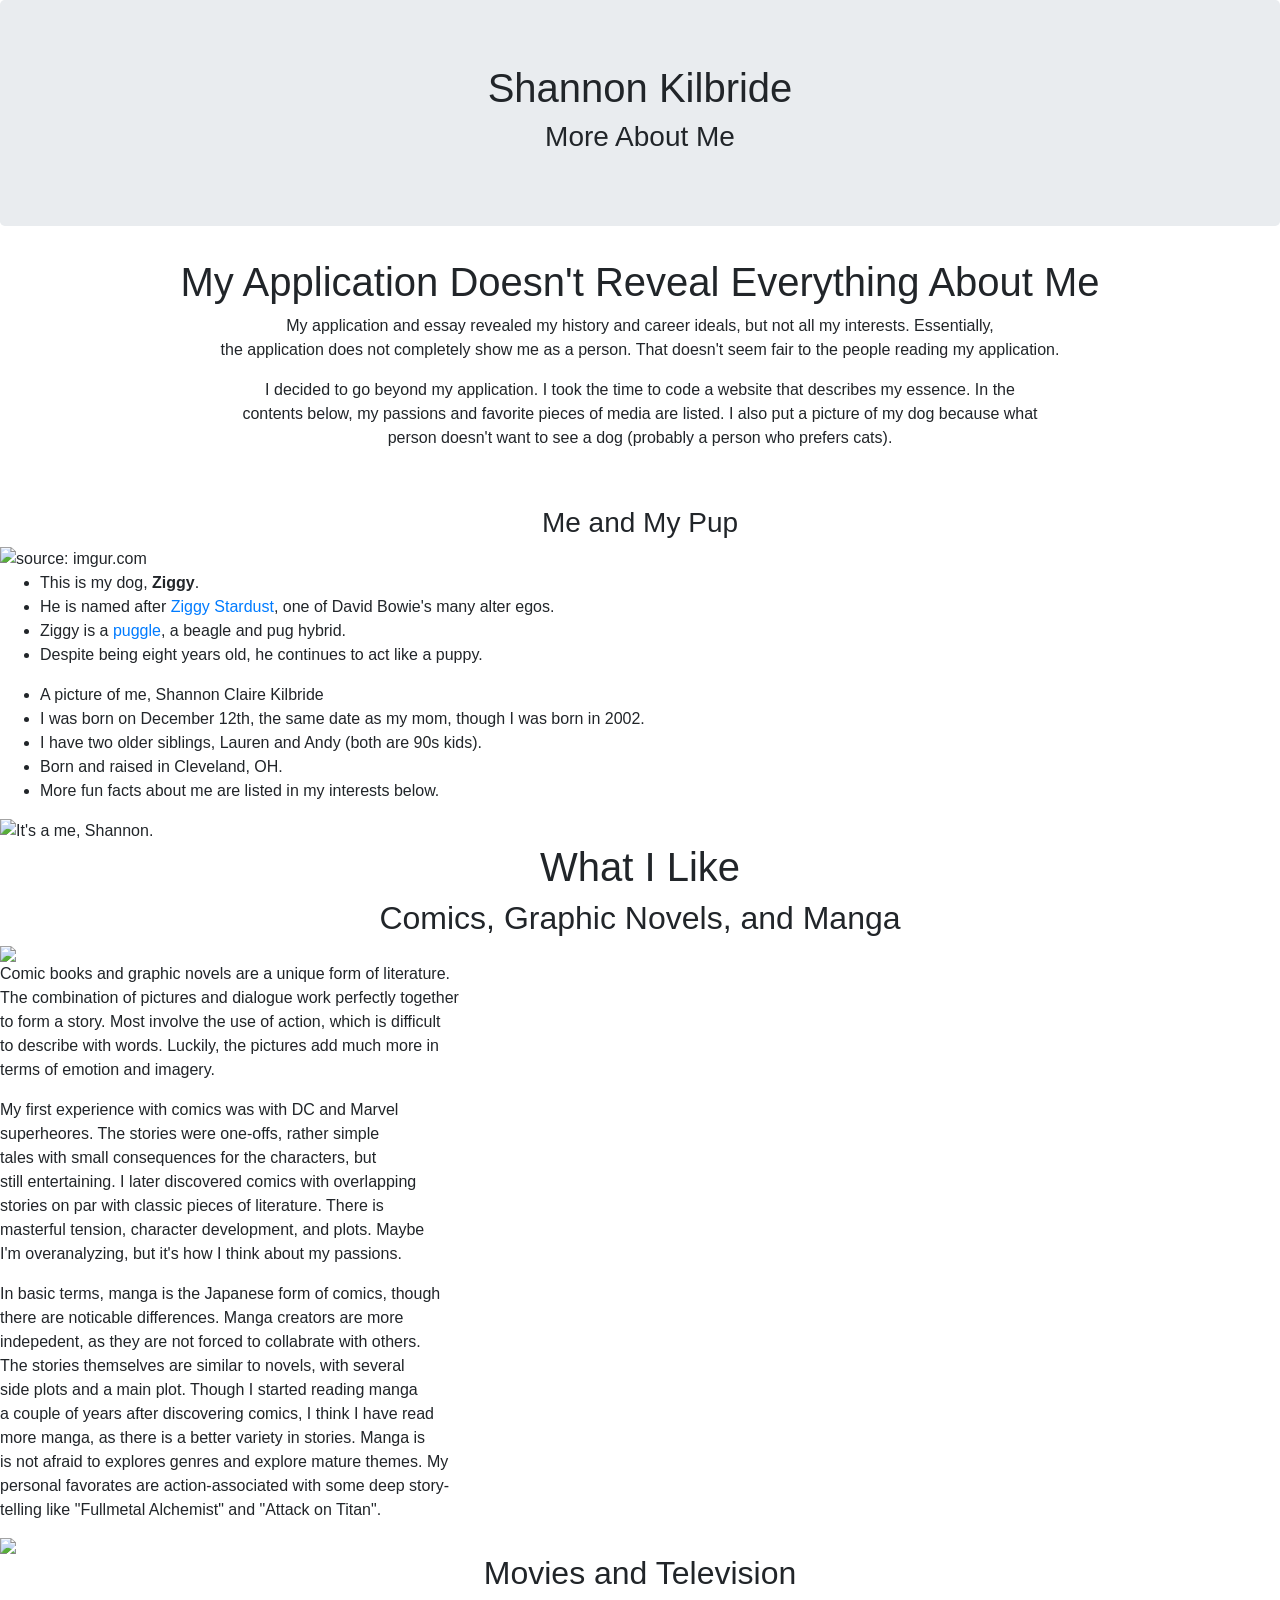
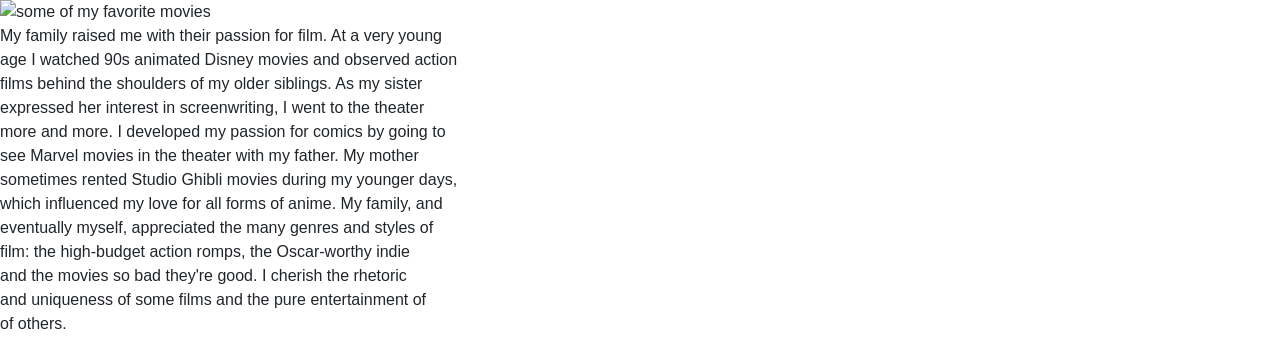
==== index.html @ 568509aa "Rename meShannon.html to index.html" ====
<html>
    <head>
        <link href="https://stackpath.bootstrapcdn.com/bootstrap/4.3.1/css/bootstrap.min.css" rel="stylesheet">
        <link rel="preconnect" href="https://fonts.gstatic.com">
        <link href="https://fonts.googleapis.com/css2?family=Arimo:wght@500&family=Press+Start+2P&family=Squada+One&family=Staatliches&display=swap" rel="stylesheet">
        <link href="MeShannon.css" rel="stylesheet" type="text/css">
        <title>Shannon Kilbride</title>
    </head>
    <body>
        <div class="jumbotron text-center">
            <h1>Shannon Kilbride</h1>
            <h3>More About Me</h3>
        </div>
        <div id="introduction" class="text-center">
            <h1 class="header">My Application Doesn't Reveal Everything About Me</h1>
            <p>My application and essay revealed my history and career ideals, but not all my interests. Essentially, <br>
            the application does not completely show me as a person. That doesn't seem fair to the people reading my application.</p>
            <p>I decided to go beyond my application. I took the time to code a website that describes my essence. In the <br>
            contents below, my passions and favorite pieces of media are listed. I also put a picture of my dog because what <br>
            person doesn't want to see a dog (probably a person who prefers cats).</p>
            <p><br></p>
        </div>
        <div id="ZiggyAndMe">
            <h3 class="text-center pupHeader">Me and My Pup</h3>
            <img src="https://i.imgur.com/T4RMjvq.jpg" title="source: imgur.com" class="Ziggy"/>
            <ul class="dogDescription">
                <li>This is my dog, <strong>Ziggy</strong>.</li>
                <li>He is named after <a href="https://www.youtube.com/watch?v=G8sdsW93ThQ">Ziggy Stardust</a>, one of David Bowie's many alter egos.</li>
                <li>Ziggy is a <a href="https://dogtime.com/dog-breeds/puggle">puggle</a>, a beagle and pug hybrid.</li>
                <li>Despite being eight years old, he continues to act like a puppy.</li>
            </ul>
            <ul class="myDescription">
                <li>A picture of me, Shannon Claire Kilbride</li>
                <li>I was born on December 12th, the same date as my mom, though I was born in 2002.</li>
                <li>I have two older siblings, Lauren and Andy (both are 90s kids).</li>
                <li>Born and raised in Cleveland, OH.</li>
                <li>More fun facts about me are listed in my interests below.</li>
            </ul>
            <img src="https://i.imgur.com/8tQMrzt.jpg" alt="It's a me, Shannon." class="myPic"/>
        </div>
        <div id="myInterests">
            <h1 class="header text-center">What I Like</h1>
            <div id="comics">
                <h2 class="comicHeader text-center">Comics, Graphic Novels, and Manga</h2>
                <img src="https://i.imgur.com/RU7JlfK.png" class="comicImage">
                <div class="comicDescription">
                    <p>Comic books and graphic novels are a unique form of literature. <br> 
                        The combination of pictures and dialogue work perfectly together <br>
                        to form a story. Most involve the use of action, which is difficult <br>
                        to describe with words. Luckily, the pictures add much more in <br>
                        terms of emotion and imagery.</p>
                    <p>My first experience with comics was with DC and Marvel <br>
                        superheores. The stories were one-offs, rather simple <br>
                        tales with small consequences for the characters, but <br>
                        still entertaining. I later discovered comics with overlapping <br>
                        stories on par with classic pieces of literature. There is <br>
                        masterful tension, character development, and plots. Maybe <br>
                        I'm overanalyzing, but it's how I think about my passions.</p>
                </div>
                <div class="mangaDescription">
                    <p>In basic terms, manga is the Japanese form of comics, though <br>
                        there are noticable differences. Manga creators are more <br>
                        indepedent, as they are not forced to collabrate with others. <br>
                        The stories themselves are similar to novels, with several <br>
                        side plots and a main plot. Though I started reading manga <br>
                        a couple of years after discovering comics, I think I have read <br>
                        more manga, as there is a better variety in stories. Manga is <br>
                        is not afraid to explores genres and explore mature themes. My <br>
                        personal favorates are action-associated with some deep story- <br>
                        telling like "Fullmetal Alchemist" and "Attack on Titan".</p>
                </div>
                <img src="https://i.imgur.com/PliMKbi.png" class="mangaImage">
            </div>
            <div id="moviesAndShows">
                <h2 class="comicHeader text-center">Movies and Television</h2>
                <img src="https://i.imgur.com/bAaWNop.png" alt="some of my favorite movies" class="movieImage">
                <div class="movieDescription">
                    <p>My family raised me with their passion for film. At a very young <br>
                        age I watched 90s animated Disney movies and observed action <br>
                        films behind the shoulders of my older siblings. As my sister <br>
                        expressed her interest in screenwriting, I went to the theater <br>
                        more and more. I developed my passion for comics by going to <br>
                        see Marvel movies in the theater with my father. My mother <br>
                        sometimes rented Studio Ghibli movies during my younger days, <br>
                        which influenced my love for all forms of anime. My family, and <br>
                        eventually myself, appreciated the many genres and styles of <br>
                        film: the high-budget action romps, the Oscar-worthy indie <br>
                        and the movies so bad they're good. I cherish the rhetoric <br>
                        and uniqueness of some films and the pure entertainment of <br>
                        of others.</p>
                </div>
                <div class="tvDescription">

                </div>
            </div>
        </div>
    </body>
</html>
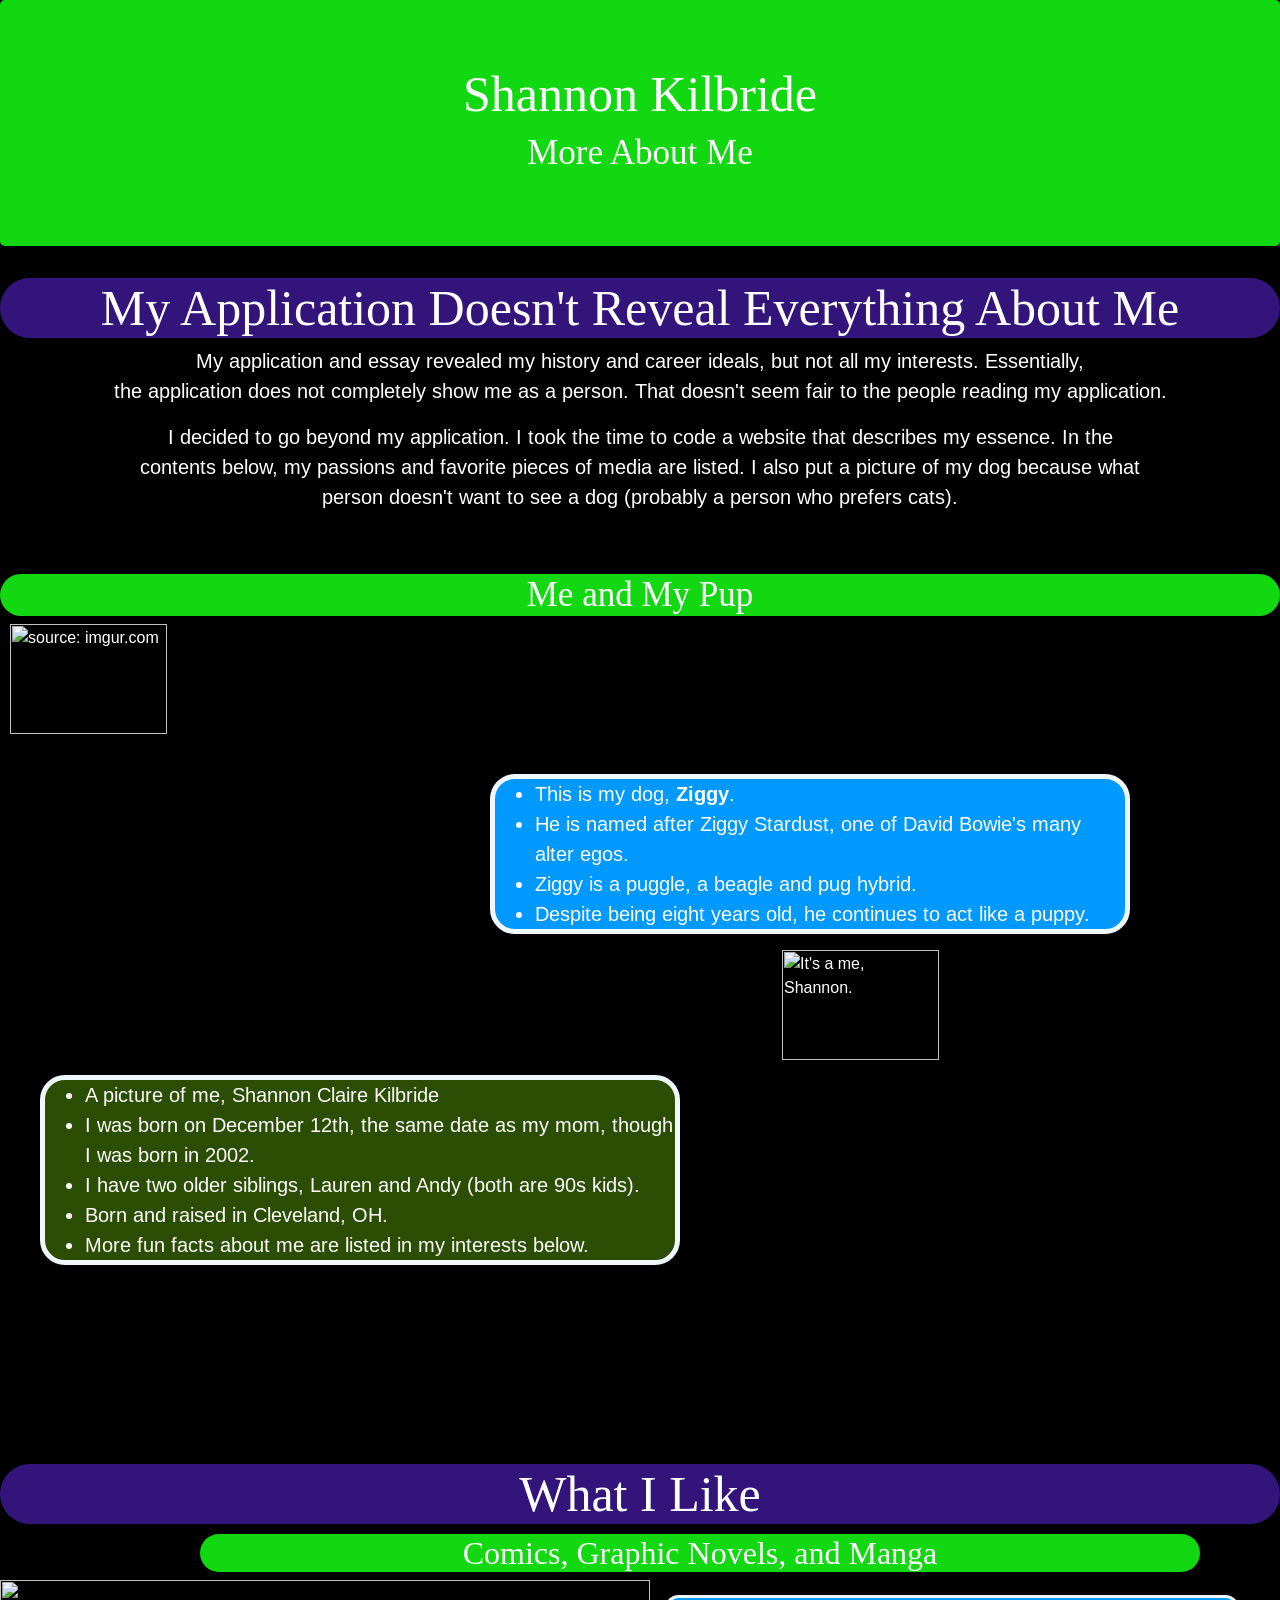
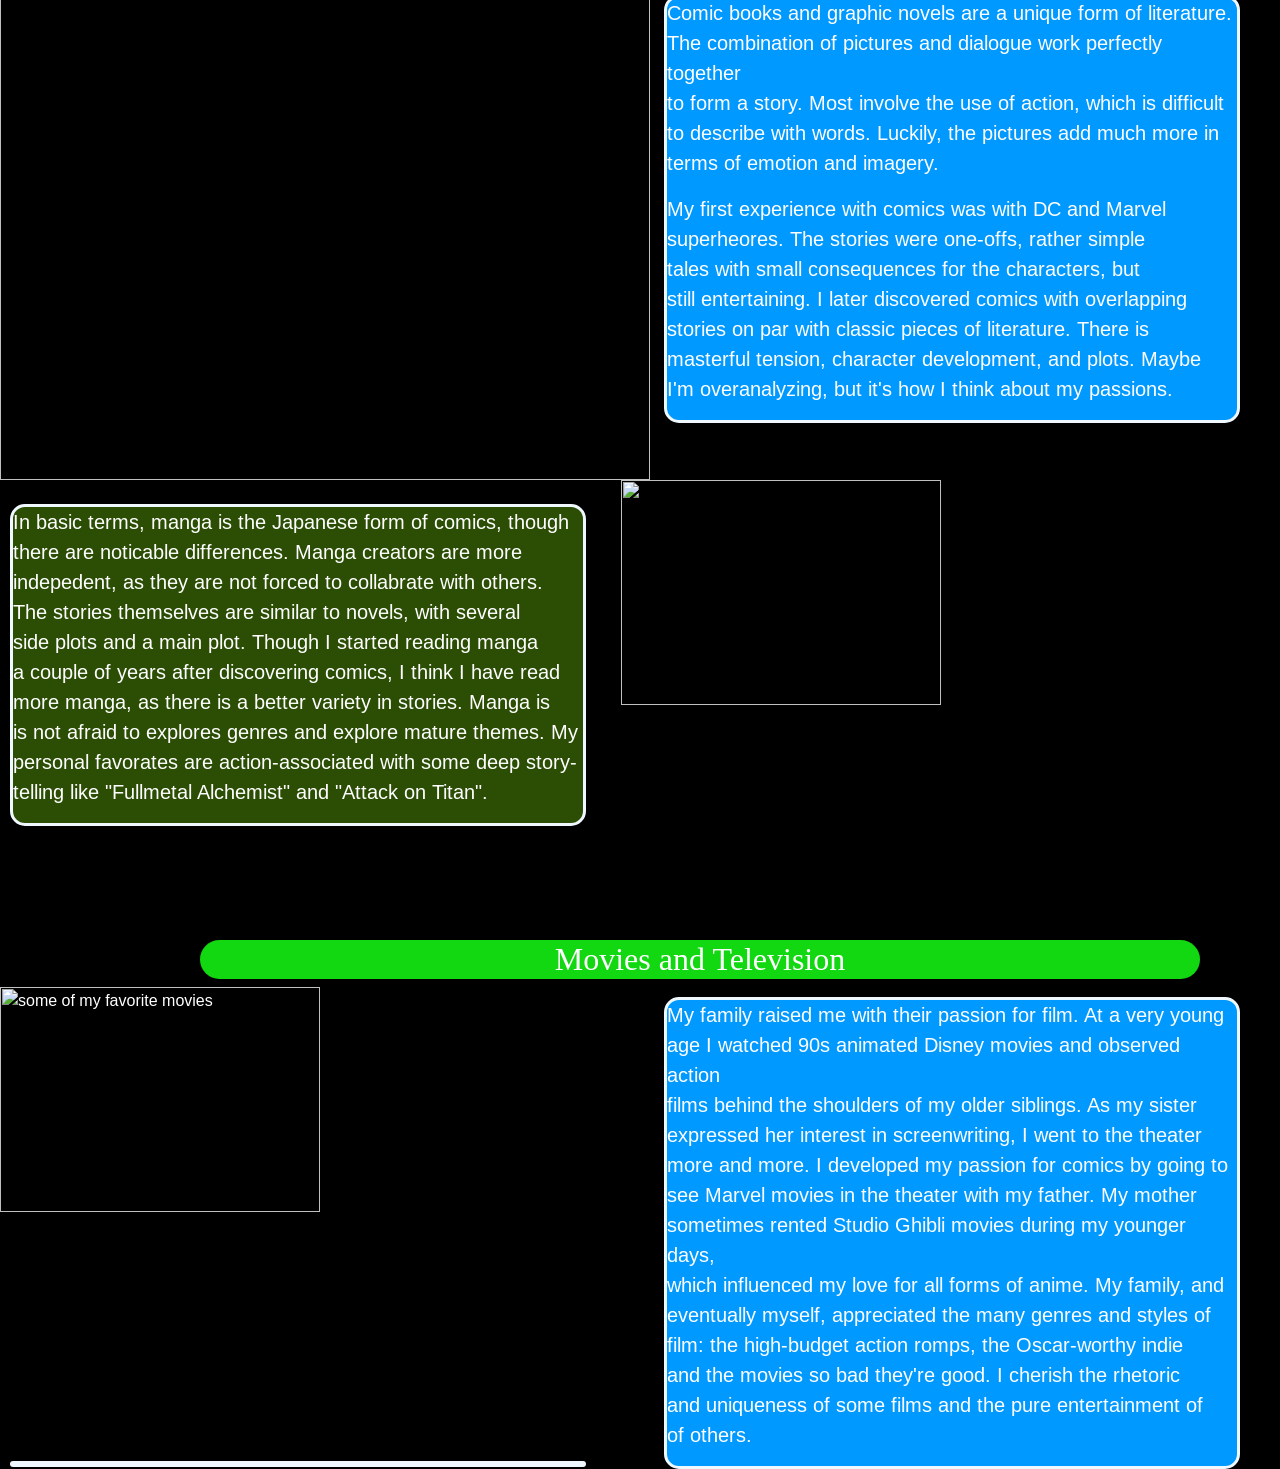
==== commit 644473a5: "Update index.html" ====
--- a/index.html
+++ b/index.html
@@ -3,7 +3,7 @@
         <link href="https://stackpath.bootstrapcdn.com/bootstrap/4.3.1/css/bootstrap.min.css" rel="stylesheet">
         <link rel="preconnect" href="https://fonts.gstatic.com">
         <link href="https://fonts.googleapis.com/css2?family=Arimo:wght@500&family=Press+Start+2P&family=Squada+One&family=Staatliches&display=swap" rel="stylesheet">
-        <link href="MeShannon.css" rel="stylesheet" type="text/css">
+        <link href="index.css" rel="stylesheet" type="text/css">
         <title>Shannon Kilbride</title>
     </head>
     <body>
--- a/index.css
+++ b/index.css
@@ -0,0 +1,143 @@
+.jumbotron {
+    background: rgb(17, 216, 17);
+}
+
+h1 {
+    font-family: 'Staatliches', cursive;
+    font-size: 50px;
+}
+
+h2 {
+    font-family: 'Press Start 2P', cursive;
+}
+
+h3 {
+    font-family: 'Squada One', cursive;
+    font-size: 35px;
+}
+
+p, ul {
+    font-family: 'Arimo', sans-serif;
+    font-size: 20px;
+}
+
+body {
+    background-color: black;
+    color: white;
+}
+
+a {
+    color: white;
+}
+
+a:hover {
+    text-shadow: 2px 2px 5px grey;
+    color: black;
+}
+
+.header {
+    background-color: rgb(51, 20, 122);
+    border-radius: 50px;
+}
+
+.pupHeader {
+    background-color: rgb(17, 216, 17);
+    border-radius: 50px;
+}
+
+.Ziggy {
+    width: 35%;
+    margin-left: 10px;
+}
+
+.dogDescription {
+    float: right;
+    width: 50%;
+    margin-top: 150px;
+    margin-right: 150px;
+    border: solid aliceblue;
+    border-radius: 25px;
+    border-width: 5px;
+    background: rgb(0, 153, 255);
+}
+
+.myDescription {
+    float: left;
+    width: 50%;
+    margin-top: 125px;
+    margin-left: 40px;
+    border: solid aliceblue;
+    border-radius: 25px;
+    border-width: 5px;
+    background: rgb(43, 78, 4);
+}
+
+.myPic {
+    float: right;
+    width: 35%;
+    margin-right: 50px;
+}
+
+#myInterests {
+    margin-top: 525px;
+}
+.comicHeader {
+    background: rgb(17, 216, 17);
+    border-radius: 50px;
+    width: 1000px;
+    margin-left: 200px;
+    margin-top: 10px;
+}
+.comicImage {
+    height: 500px;
+    width: 650px;
+}
+
+.comicDescription {
+    float: right;
+    width: 45%;
+    margin-right: 40px;
+    margin-top: 15px;
+    background: rgb(0, 153, 255);
+    border: solid aliceblue;
+    border-radius: 15px;
+}
+
+.mangaDescription {
+    float: left;
+    width: 45%;
+    margin-top: 24px;
+    margin-left: 10px;
+    background: rgb(43, 78, 4);
+    border: solid aliceblue;
+    border-radius: 15px;
+}
+
+.mangaImage {
+    width: 50%;
+    margin-left: 35px;
+}
+
+.movieImage {
+    width: 50%;
+}
+
+.movieDescription {
+    float: right;
+    width: 45%;
+    margin-top: 10px;
+    margin-right: 40px;
+    background: rgb(0, 153, 255);
+    border: solid aliceblue;
+    border-radius: 15px;
+}
+
+.tvDescription {
+    float: left;
+    width: 45%;
+    margin-top: 24px;
+    margin-left: 10px;
+    background: rgb(43, 78, 4);
+    border: solid aliceblue;
+    border-radius: 15px;
+}
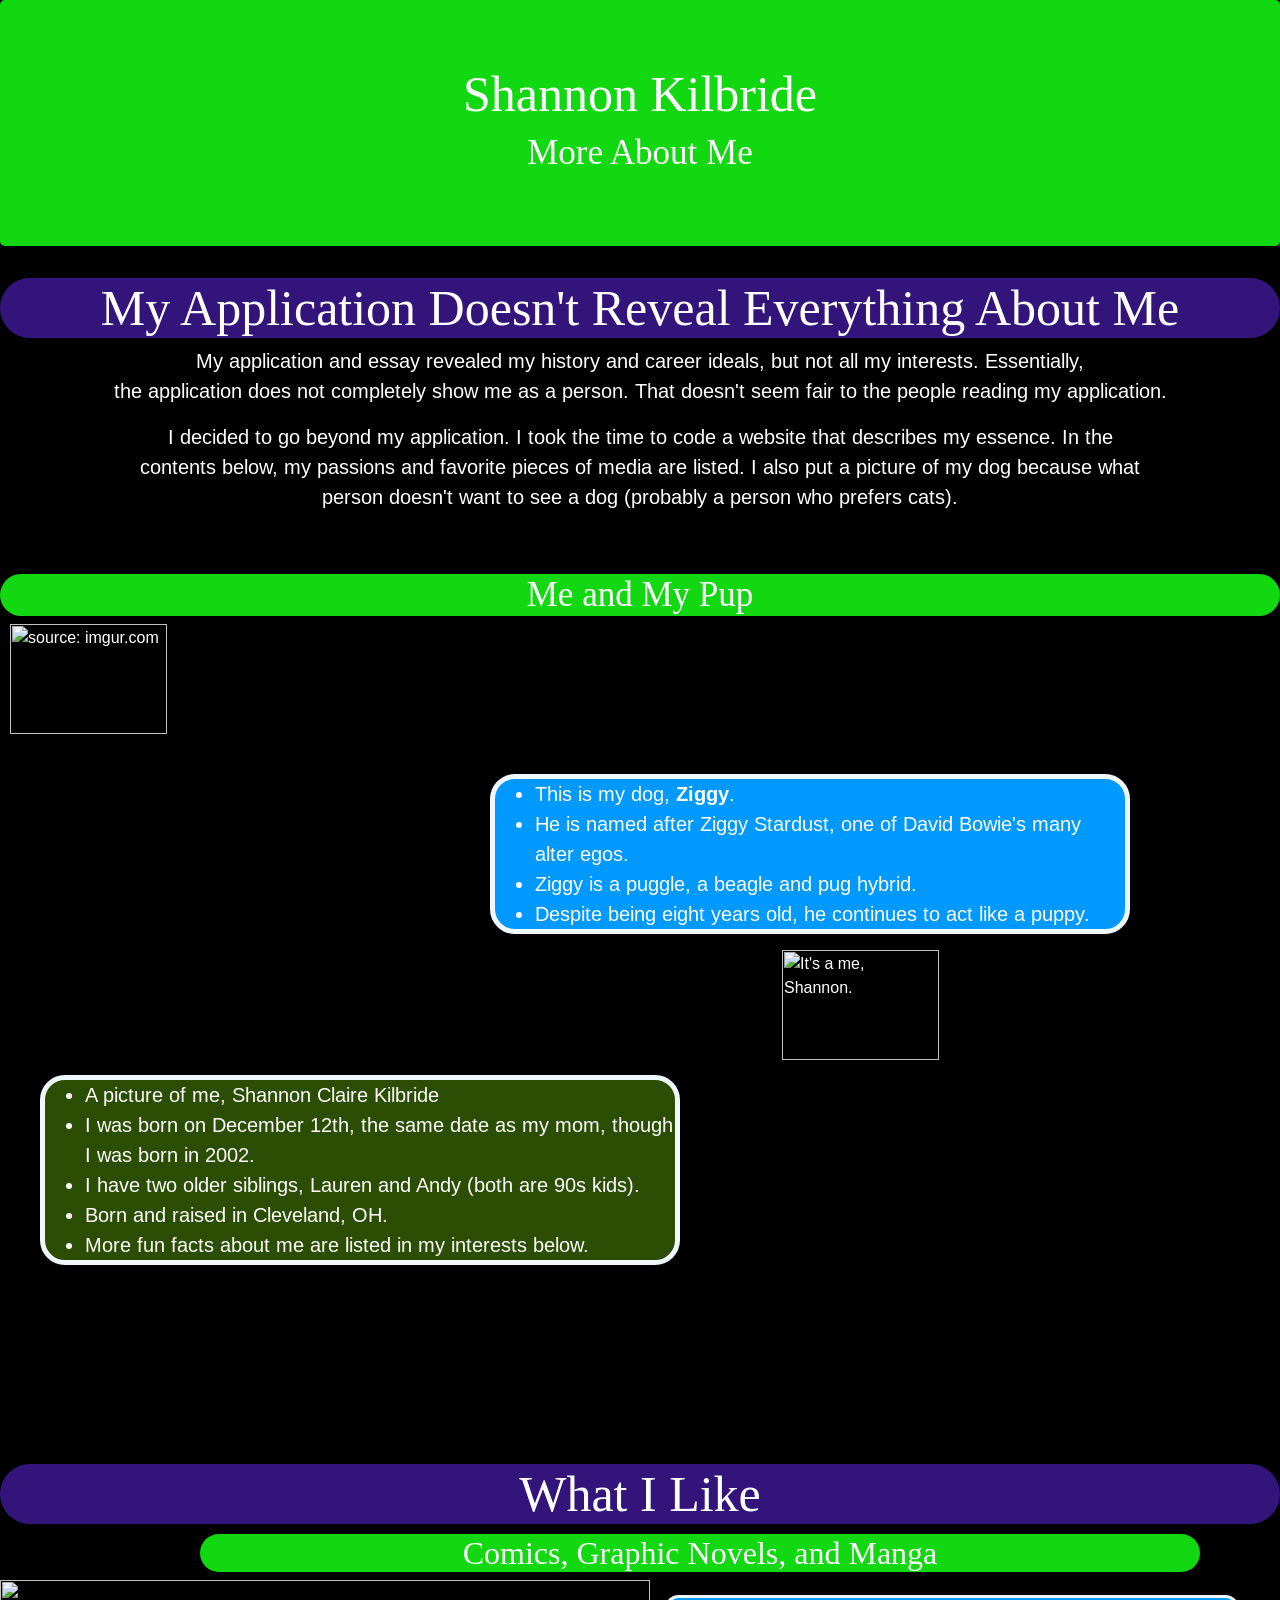
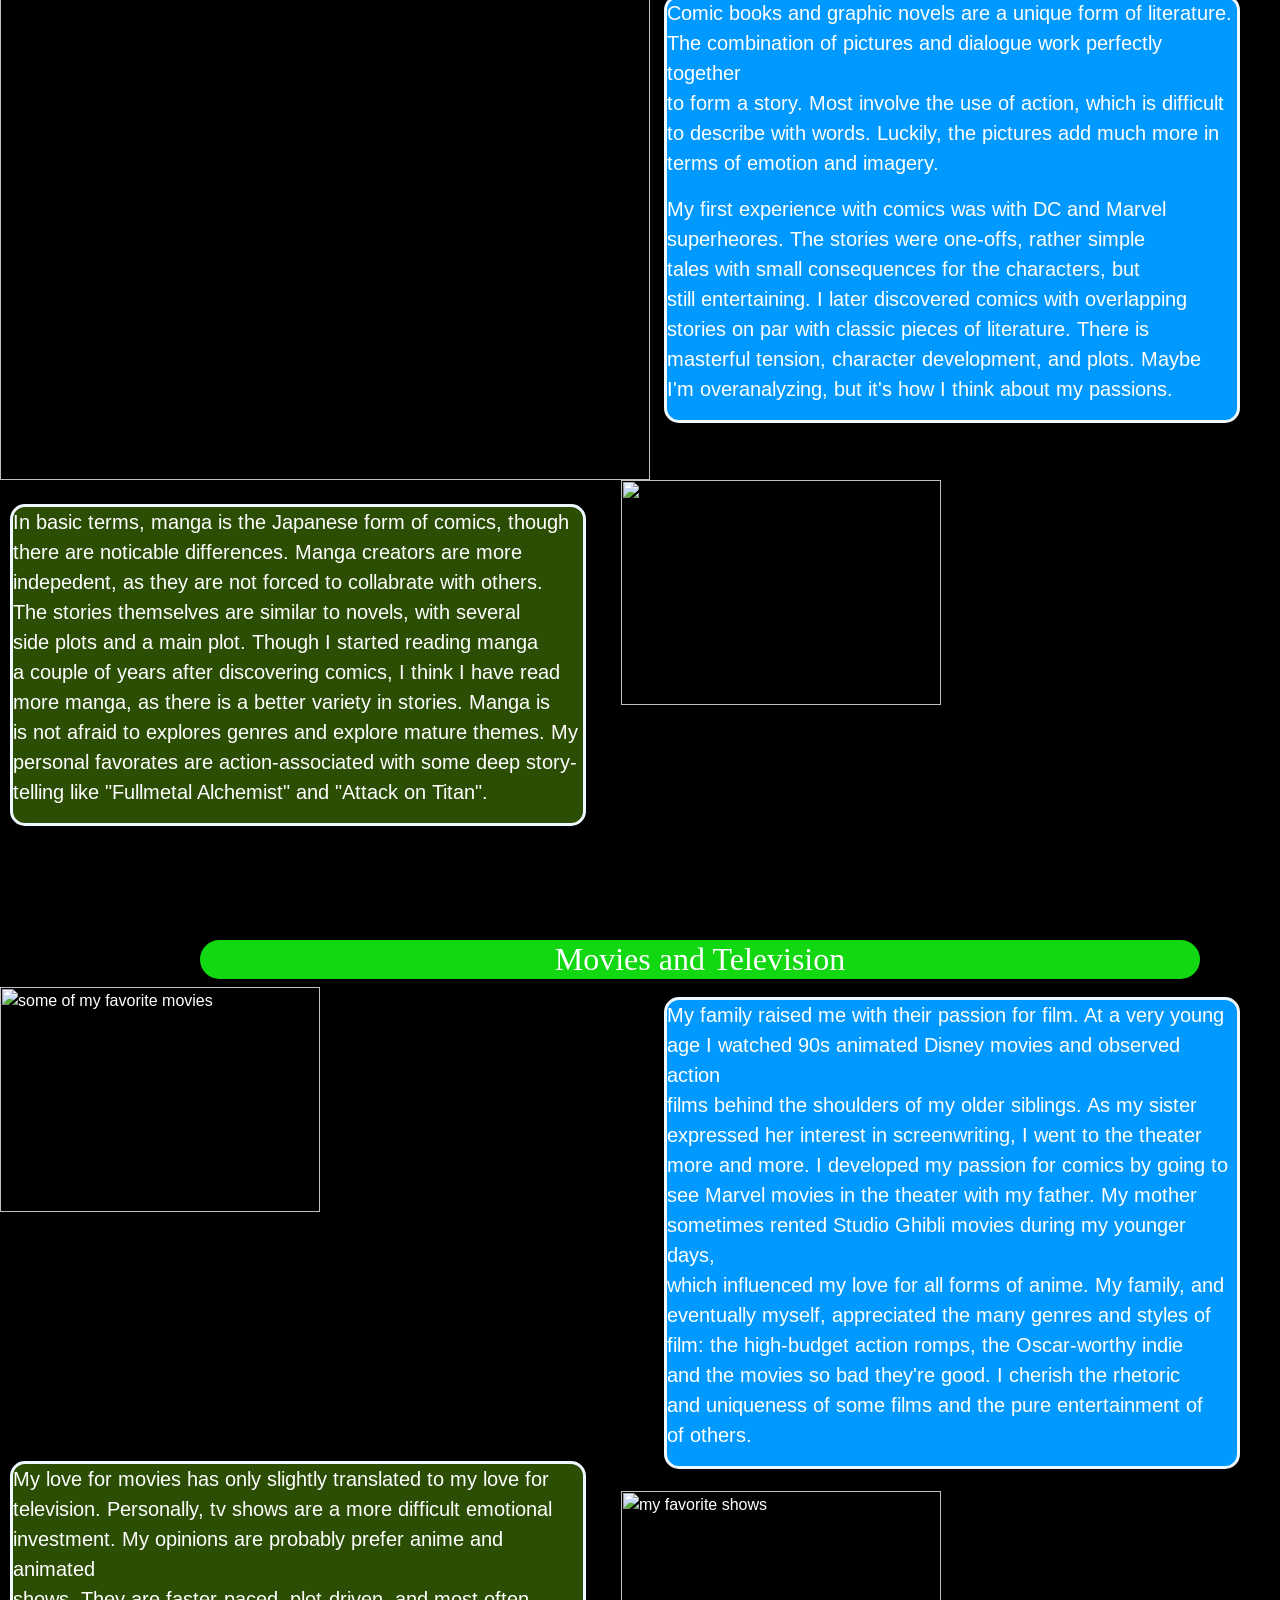
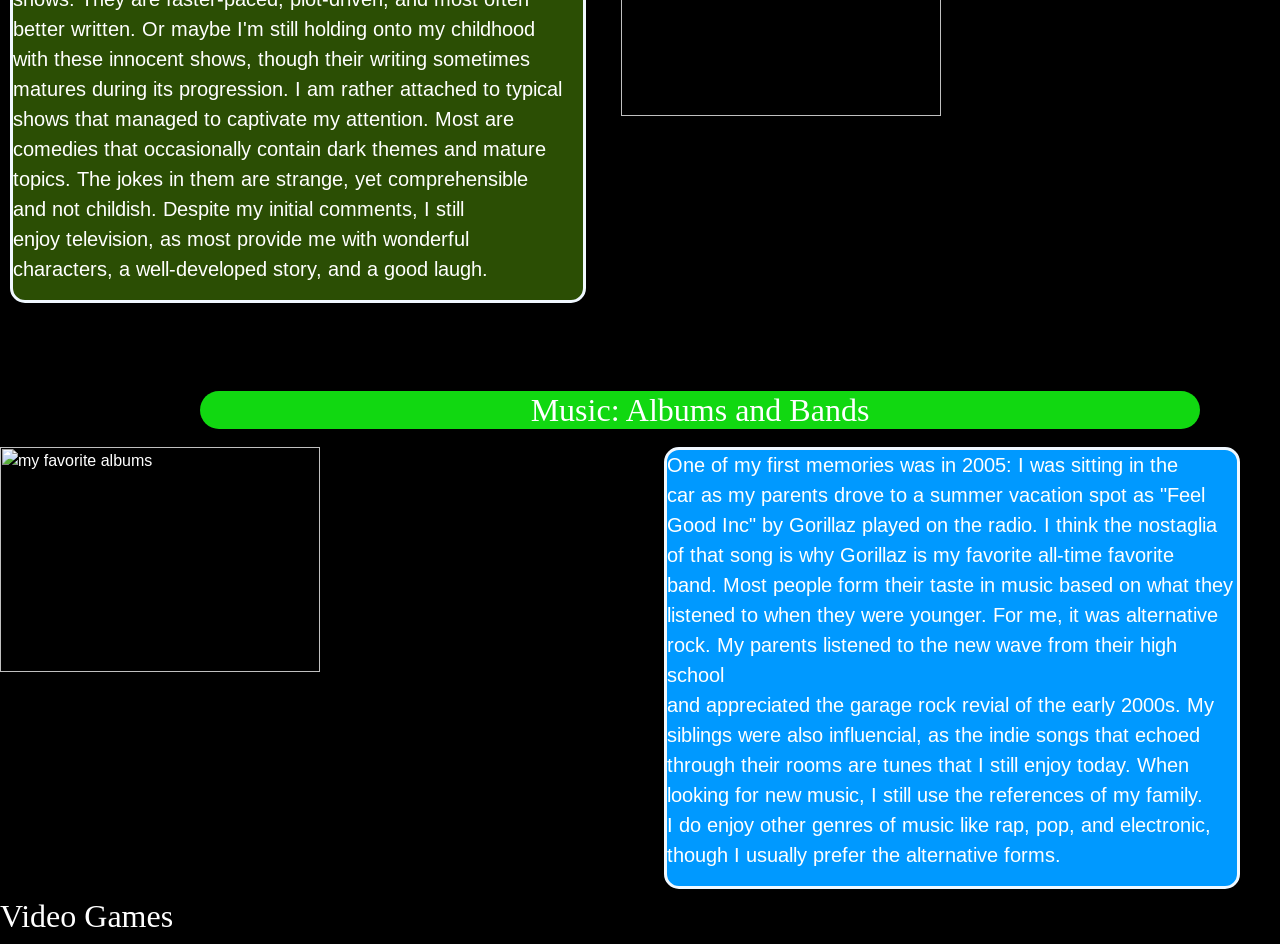
==== commit 8f8d45ca: "Update index.html" ====
--- a/index.html
+++ b/index.html
@@ -4,6 +4,182 @@
         <link rel="preconnect" href="https://fonts.gstatic.com">
         <link href="https://fonts.googleapis.com/css2?family=Arimo:wght@500&family=Press+Start+2P&family=Squada+One&family=Staatliches&display=swap" rel="stylesheet">
         <link href="index.css" rel="stylesheet" type="text/css">
+        <style>
+            .jumbotron {
+                background: rgb(17, 216, 17);
+            }
+
+            h1 {
+                font-family: 'Staatliches', cursive;
+                font-size: 50px;
+            }
+
+            h2 {
+                font-family: 'Press Start 2P', cursive;
+            }
+
+            h3 {
+                font-family: 'Squada One', cursive;
+                font-size: 35px;
+            }
+
+            p, ul {
+                font-family: 'Arimo', sans-serif;
+                font-size: 20px;
+            }
+
+            body {
+                background-color: black;
+                color: white;
+            }
+
+            a {
+                color: white;
+            }
+
+            a:hover {
+                text-shadow: 2px 2px 5px grey;
+                color: black;
+            }
+
+            .header {
+                background-color: rgb(51, 20, 122);
+                border-radius: 50px;
+            }
+
+            .pupHeader {
+                background-color: rgb(17, 216, 17);
+                border-radius: 50px;
+              }
+
+            .Ziggy {
+                width: 35%;
+                margin-left: 10px;
+            }
+
+            .dogDescription {
+                float: right;
+                width: 50%;
+                margin-top: 150px;
+                margin-right: 150px;
+                border: solid aliceblue;
+                border-radius: 25px;
+                border-width: 5px;
+                background: rgb(0, 153, 255);
+            }
+
+           .myDescription {
+                float: left;
+                width: 50%;
+                margin-top: 125px;
+                margin-left: 40px;
+                border: solid aliceblue;
+                border-radius: 25px;
+                border-width: 5px;
+                background: rgb(43, 78, 4);
+             }
+
+            .myPic {
+                float: right;
+                width: 35%;
+                margin-right: 50px;
+             }
+            
+            #myInterests {
+                margin-top: 525px;
+            }
+            
+            .comicHeader {
+                background: rgb(17, 216, 17);
+                border-radius: 50px;
+                width: 1000px;
+                margin-left: 200px;
+                margin-top: 10px;
+            }
+            
+            .comicImage {
+                height: 500px;
+                width: 650px;
+            }
+
+            .comicDescription {
+                float: right;
+                width: 45%;
+                margin-right: 40px;
+                margin-top: 15px;
+                background: rgb(0, 153, 255);
+                border: solid aliceblue;
+                border-radius: 15px;
+            }
+
+            .mangaDescription {
+                float: left;
+                width: 45%;
+                margin-top: 24px;
+                margin-left: 10px;
+                background: rgb(43, 78, 4);
+                border: solid aliceblue;
+                border-radius: 15px;
+            }
+
+            .mangaImage {
+                width: 50%;
+                margin-left: 35px;
+            }
+
+            .movieImage {
+                width: 50%;
+            }
+
+            .movieDescription {
+                float: right;
+                width: 45%;
+                margin-top: 10px;
+                margin-right: 40px;
+                background: rgb(0, 153, 255);
+                border: solid aliceblue;
+                border-radius: 15px;
+            }
+
+            .tvDescription {
+                float: left;
+                width: 45%;
+                margin-top: 24px;
+                margin-left: 10px;
+                background: rgb(43, 78, 4);
+                border: solid aliceblue;
+                border-radius: 15px;
+            }
+            
+            .tvImage {
+                width: 50%;
+                margin-left: 35px;
+                margin-top: 22px;
+            }
+
+            .musicHeader {
+                background: rgb(17, 216, 17);
+                border-radius: 50px;
+                width: 1000px;
+                margin-left: 200px;
+                margin-top: 50px;
+            }
+
+            .musicImage {
+                width: 50%;
+                margin-top: 10px;
+            }
+
+            .musicDescription {
+                float: right;
+                width: 45%;
+                margin-top: 10px;
+                margin-right: 40px;
+                background: rgb(0, 153, 255);
+                border: solid aliceblue;
+                border-radius: 15px;
+            }
+        </style>
         <title>Shannon Kilbride</title>
     </head>
     <body>
@@ -90,8 +266,43 @@
                         of others.</p>
                 </div>
                 <div class="tvDescription">
-
-                </div>
+                    <p>My love for movies has only slightly translated to my love for <br>
+                        television. Personally, tv shows are a more difficult emotional<br>
+                        investment. My opinions are probably prefer anime and animated <br>
+                        shows. They are faster-paced, plot-driven, and most often <br>
+                        better written. Or maybe I'm still holding onto my childhood <br>
+                        with these innocent shows, though their writing sometimes <br>
+                        matures during its progression. I am rather attached to typical<br>
+                        shows that managed to captivate my attention. Most are <br>
+                        comedies that occasionally contain dark themes and mature <br>
+                        topics. The jokes in them are strange, yet comprehensible <br>
+                        and not childish. Despite my initial comments, I still <br>
+                        enjoy television, as most provide me with wonderful <br>
+                        characters, a well-developed story, and a good laugh.</p>
+                </div>
+            <img src="https://i.imgur.com/4LlHv8Q.png" alt="my favorite shows" class="tvImage">
+            </div>
+            <div id="music">
+                <h2 class="musicHeader text-center">Music: Albums and Bands</h2>
+                <img src="https://i.imgur.com/f6Smh61.png" class="musicImage" alt="my favorite albums">
+                <div class="musicDescription">
+                    <p>One of my first memories was in 2005: I was sitting in the <br>
+                        car as my parents drove to a summer vacation spot as "Feel <br>
+                        Good Inc" by Gorillaz played on the radio. I think the nostaglia <br>
+                        of that song is why Gorillaz is my favorite all-time favorite <br>
+                        band. Most people form their taste in music based on what they <br>
+                        listened to when they were younger. For me, it was alternative <br>
+                        rock. My parents listened to the new wave from their high school <br>
+                        and appreciated the garage rock revial of the early 2000s. My <br>
+                        siblings were also influencial, as the indie songs that echoed <br>
+                        through their rooms are tunes that I still enjoy today. When <br>
+                        looking for new music, I still use the references of my family. <br>
+                        I do enjoy other genres of music like rap, pop, and electronic, <br>
+                        though I usually prefer the alternative forms. </p>
+                </div>
+            </div>
+            <div id="videoGames">
+                <h2>Video Games</h2>
             </div>
         </div>
     </body>
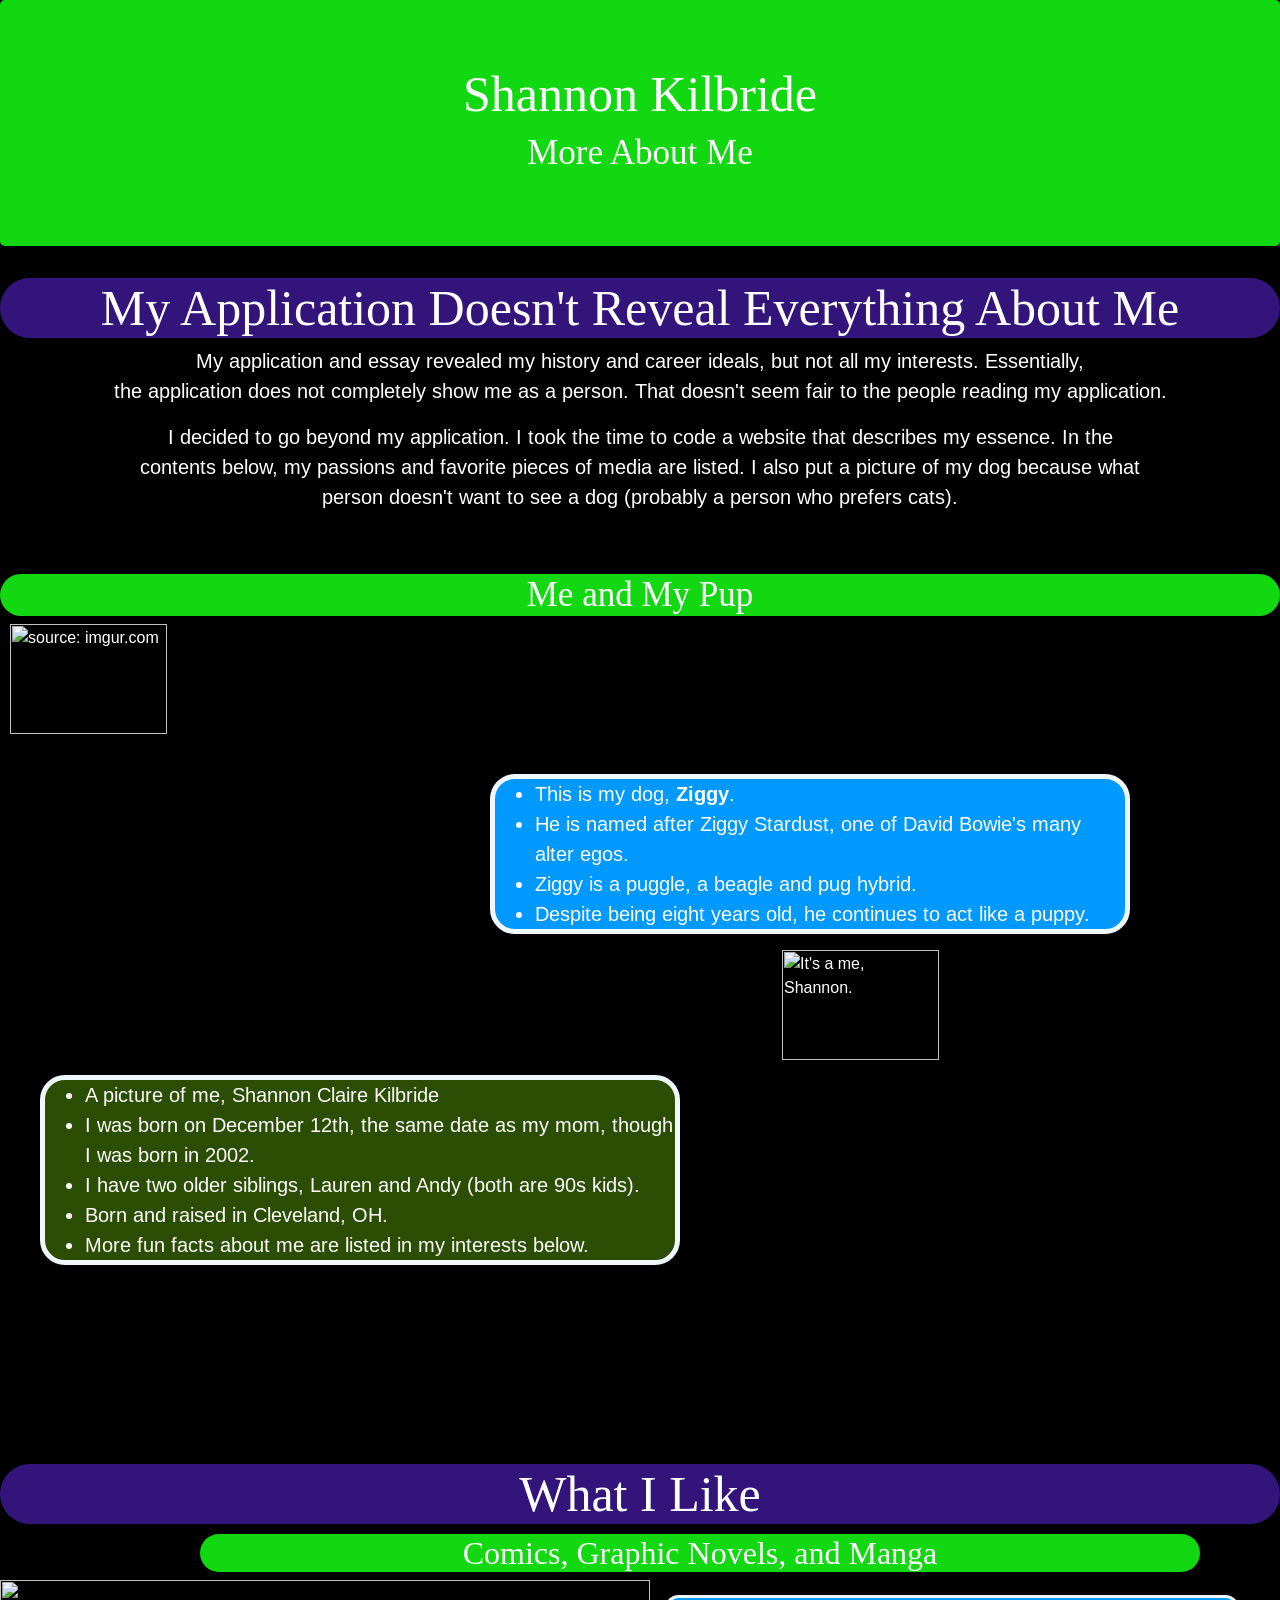
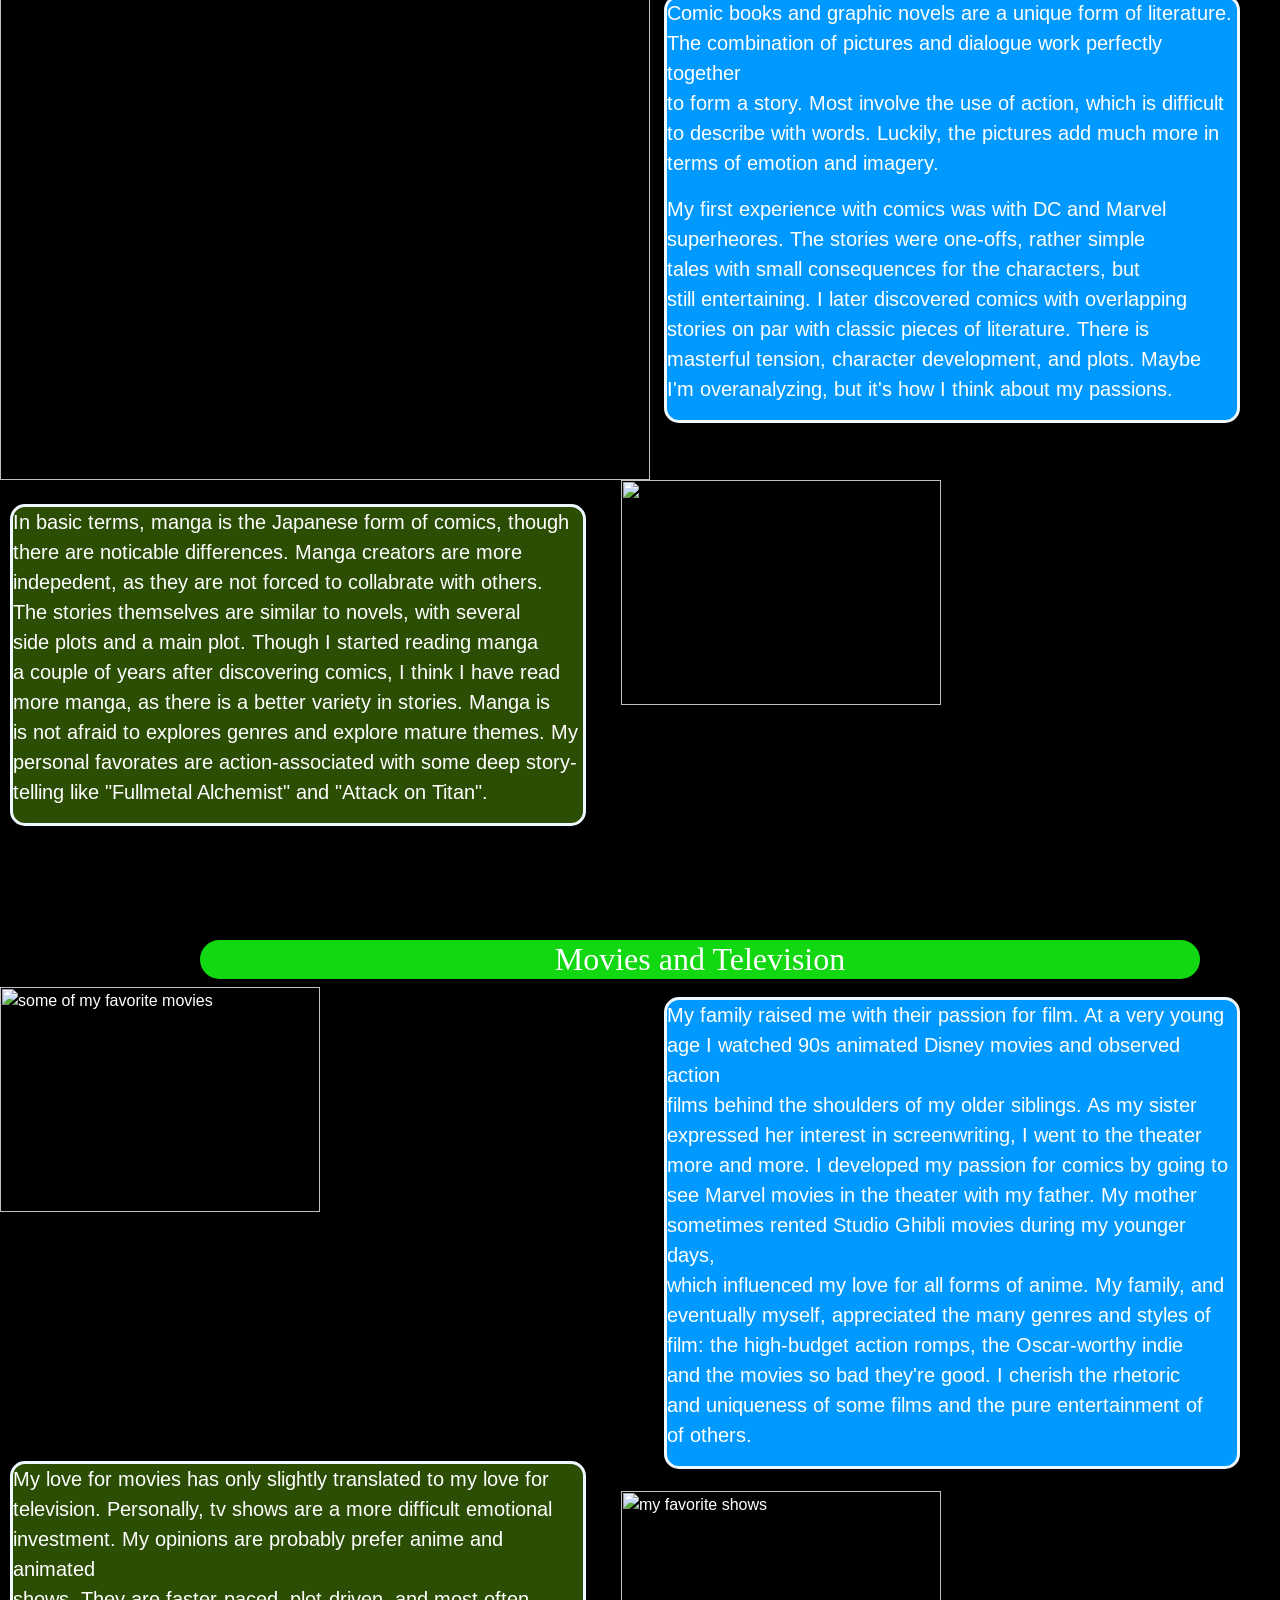
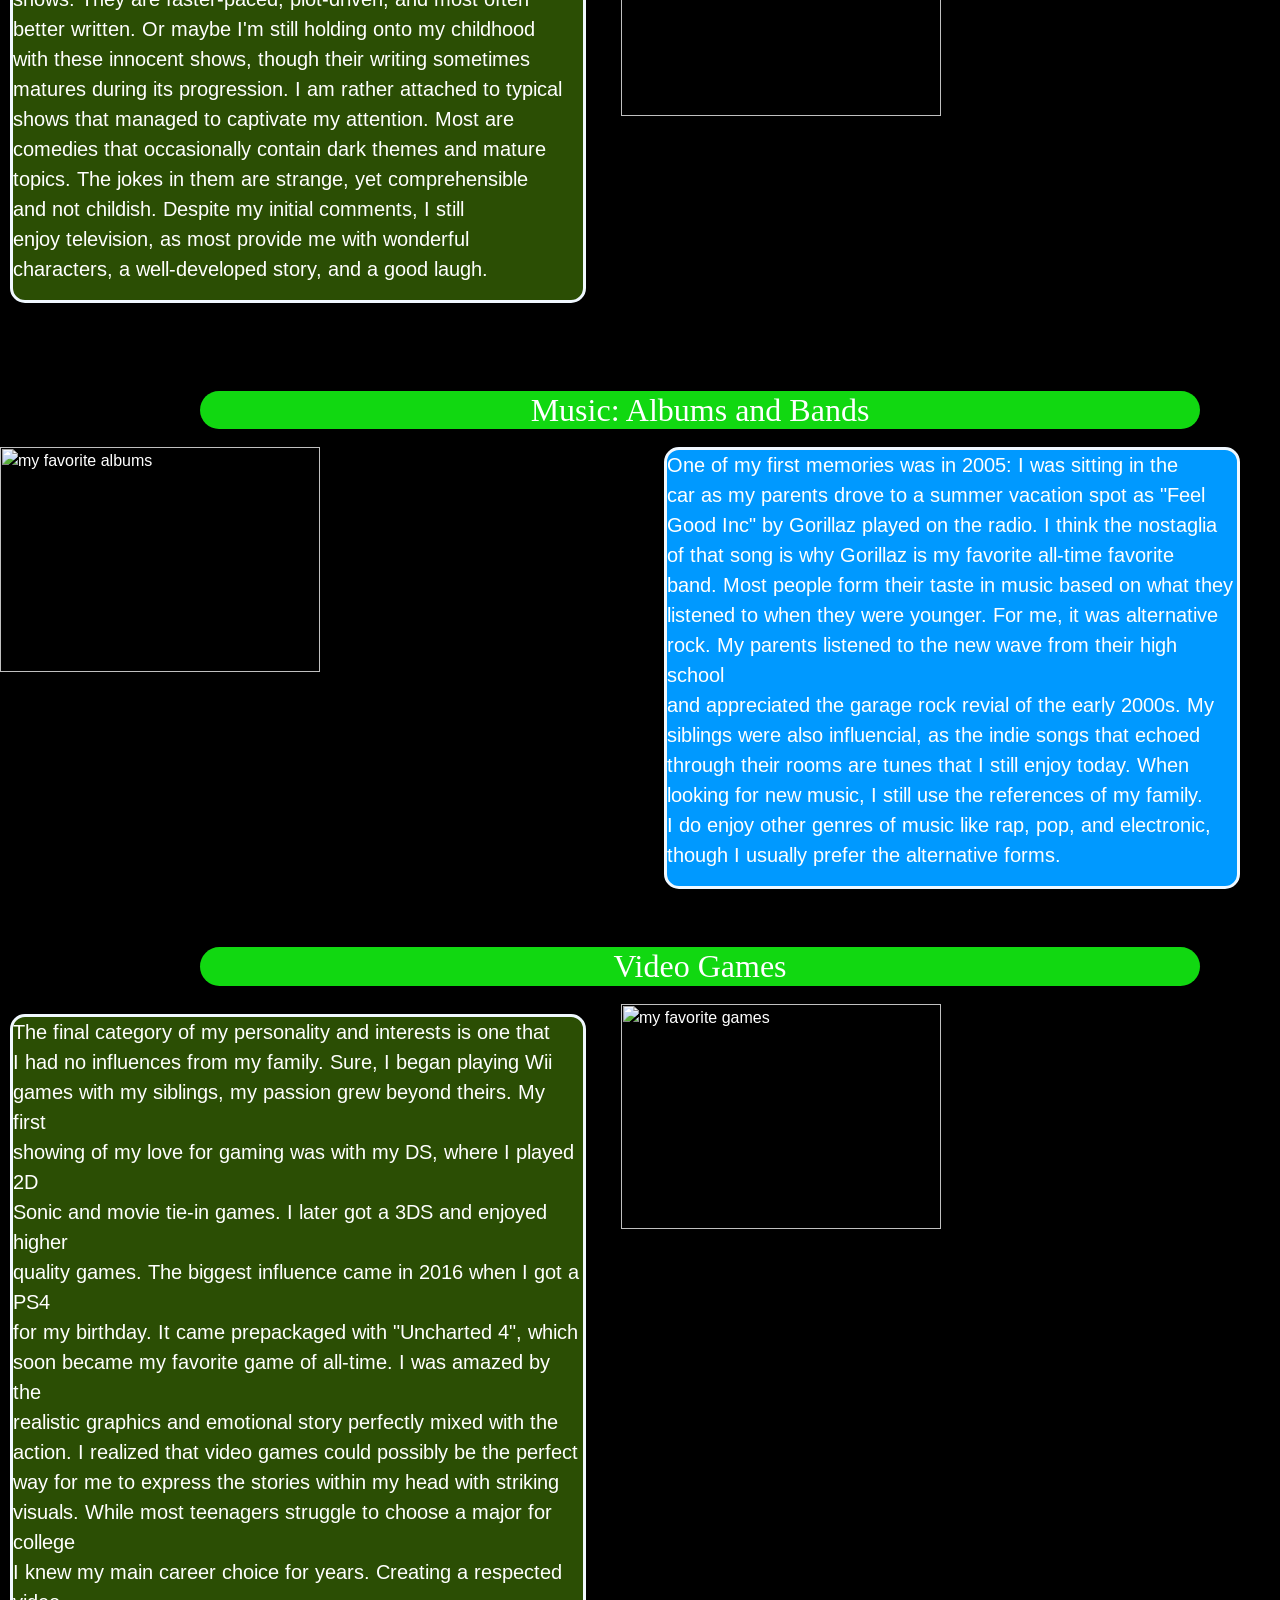
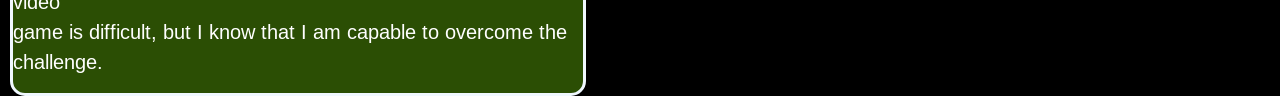
==== commit dc8fb916: "Update index.html" ====
--- a/index.html
+++ b/index.html
@@ -178,6 +178,22 @@
                 background: rgb(0, 153, 255);
                 border: solid aliceblue;
                 border-radius: 15px;
+            }
+                   
+            .gameDescription {
+                float: left;
+                width: 45%;
+                margin-top: 20px;
+                margin-left: 10px;
+                background: rgb(43, 78, 4);
+                border: solid aliceblue;
+                border-radius: 15px;
+            }
+
+            .gameImage {
+                width: 50%;
+                margin-top: 10px;
+                margin-left: 35px;
             }
         </style>
         <title>Shannon Kilbride</title>
@@ -302,7 +318,25 @@
                 </div>
             </div>
             <div id="videoGames">
-                <h2>Video Games</h2>
+                <h2 class="musicHeader text-center">Video Games</h2>
+                <div class="gameDescription">
+                    <p>The final category of my personality and interests is one that <br>
+                        I had no influences from my family. Sure, I began playing Wii <br>
+                        games with my siblings, my passion grew beyond theirs. My first <br>
+                        showing of my love for gaming was with my DS, where I played 2D <br>
+                        Sonic and movie tie-in games. I later got a 3DS and enjoyed higher <br>
+                        quality games. The biggest influence came in 2016 when I got a PS4 <br>
+                        for my birthday. It came prepackaged with "Uncharted 4", which <br>
+                        soon became my favorite game of all-time. I was amazed by the <br>
+                        realistic graphics and emotional story perfectly mixed with the <br>
+                        action. I realized that video games could possibly be the perfect <br>
+                        way for me to express the stories within my head with striking <br>
+                        visuals. While most teenagers struggle to choose a major for college <br>
+                        I knew my main career choice for years. Creating a respected video <br>
+                        game is difficult, but I know that I am capable to overcome the <br>
+                        challenge. </p>
+                </div>
+                <img src="https://i.imgur.com/xkAx7xu.png" alt="my favorite games" class="gameImage"/>
             </div>
         </div>
     </body>
